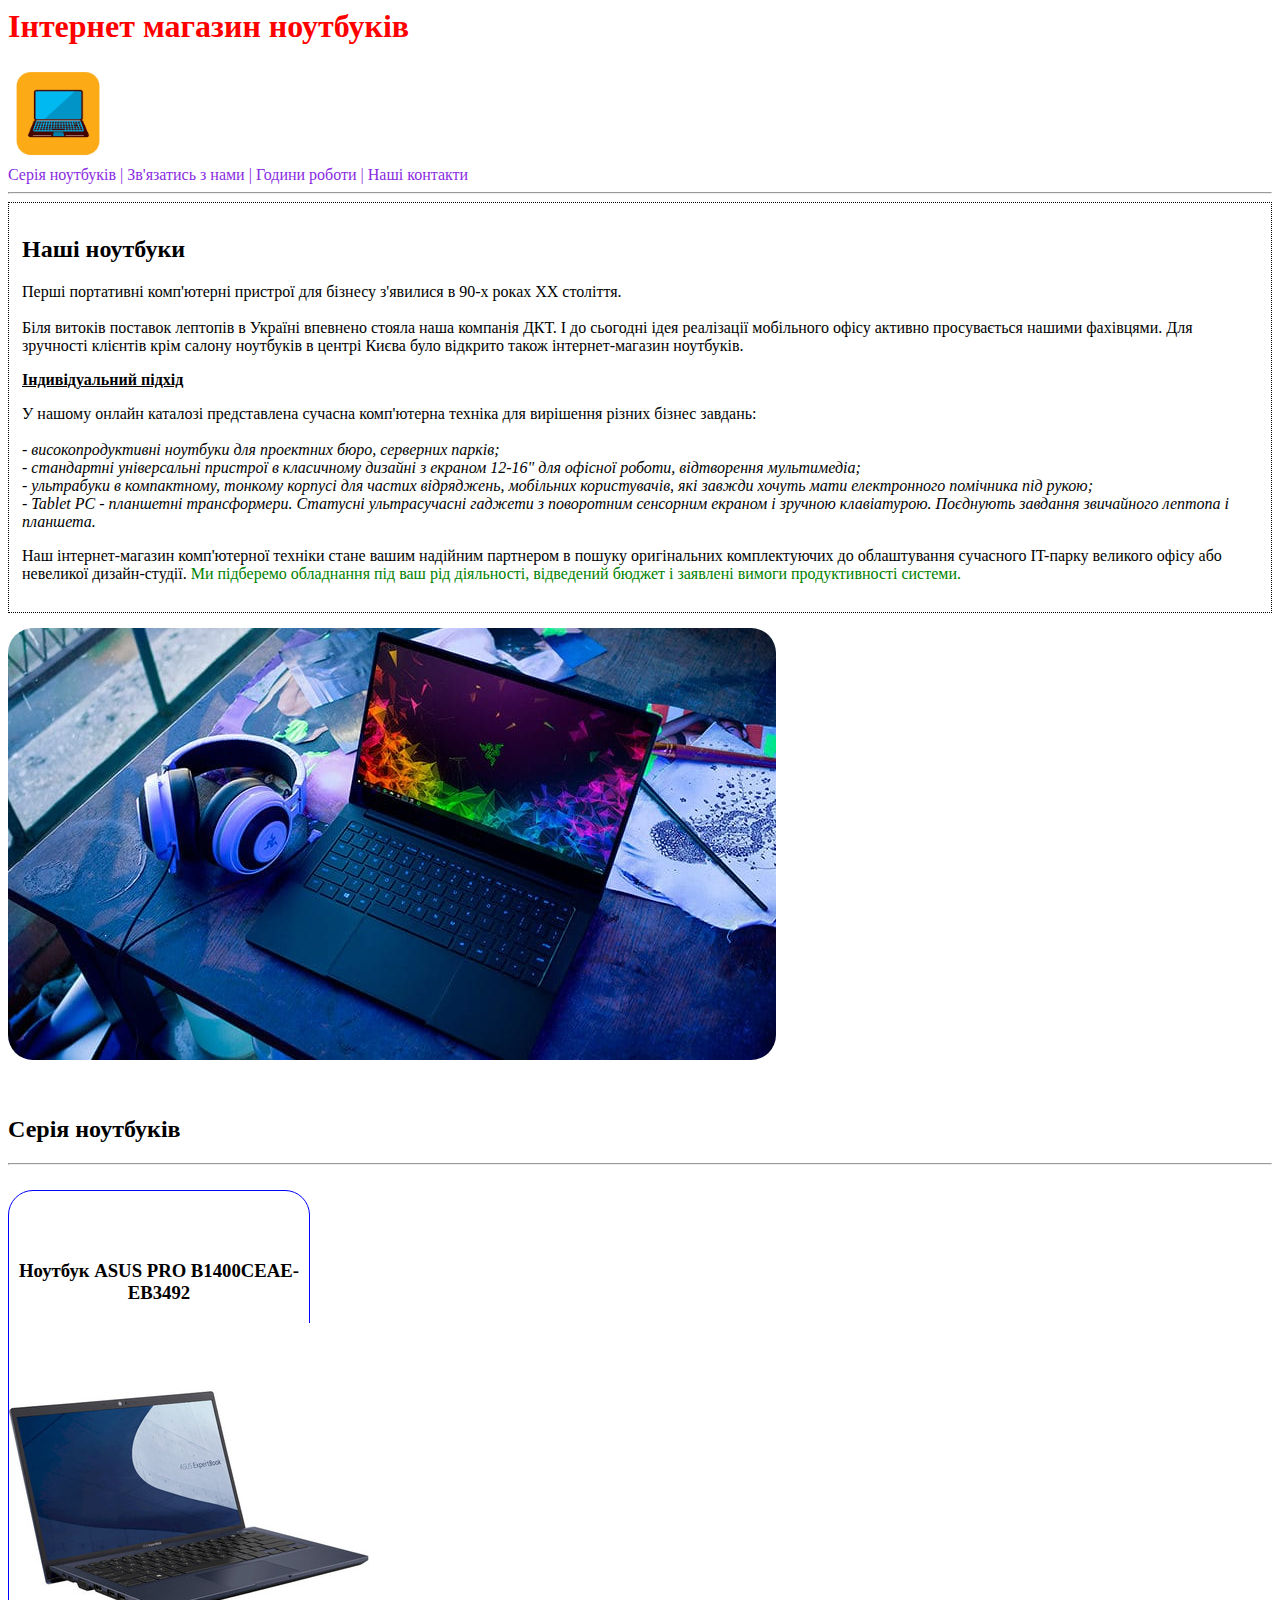
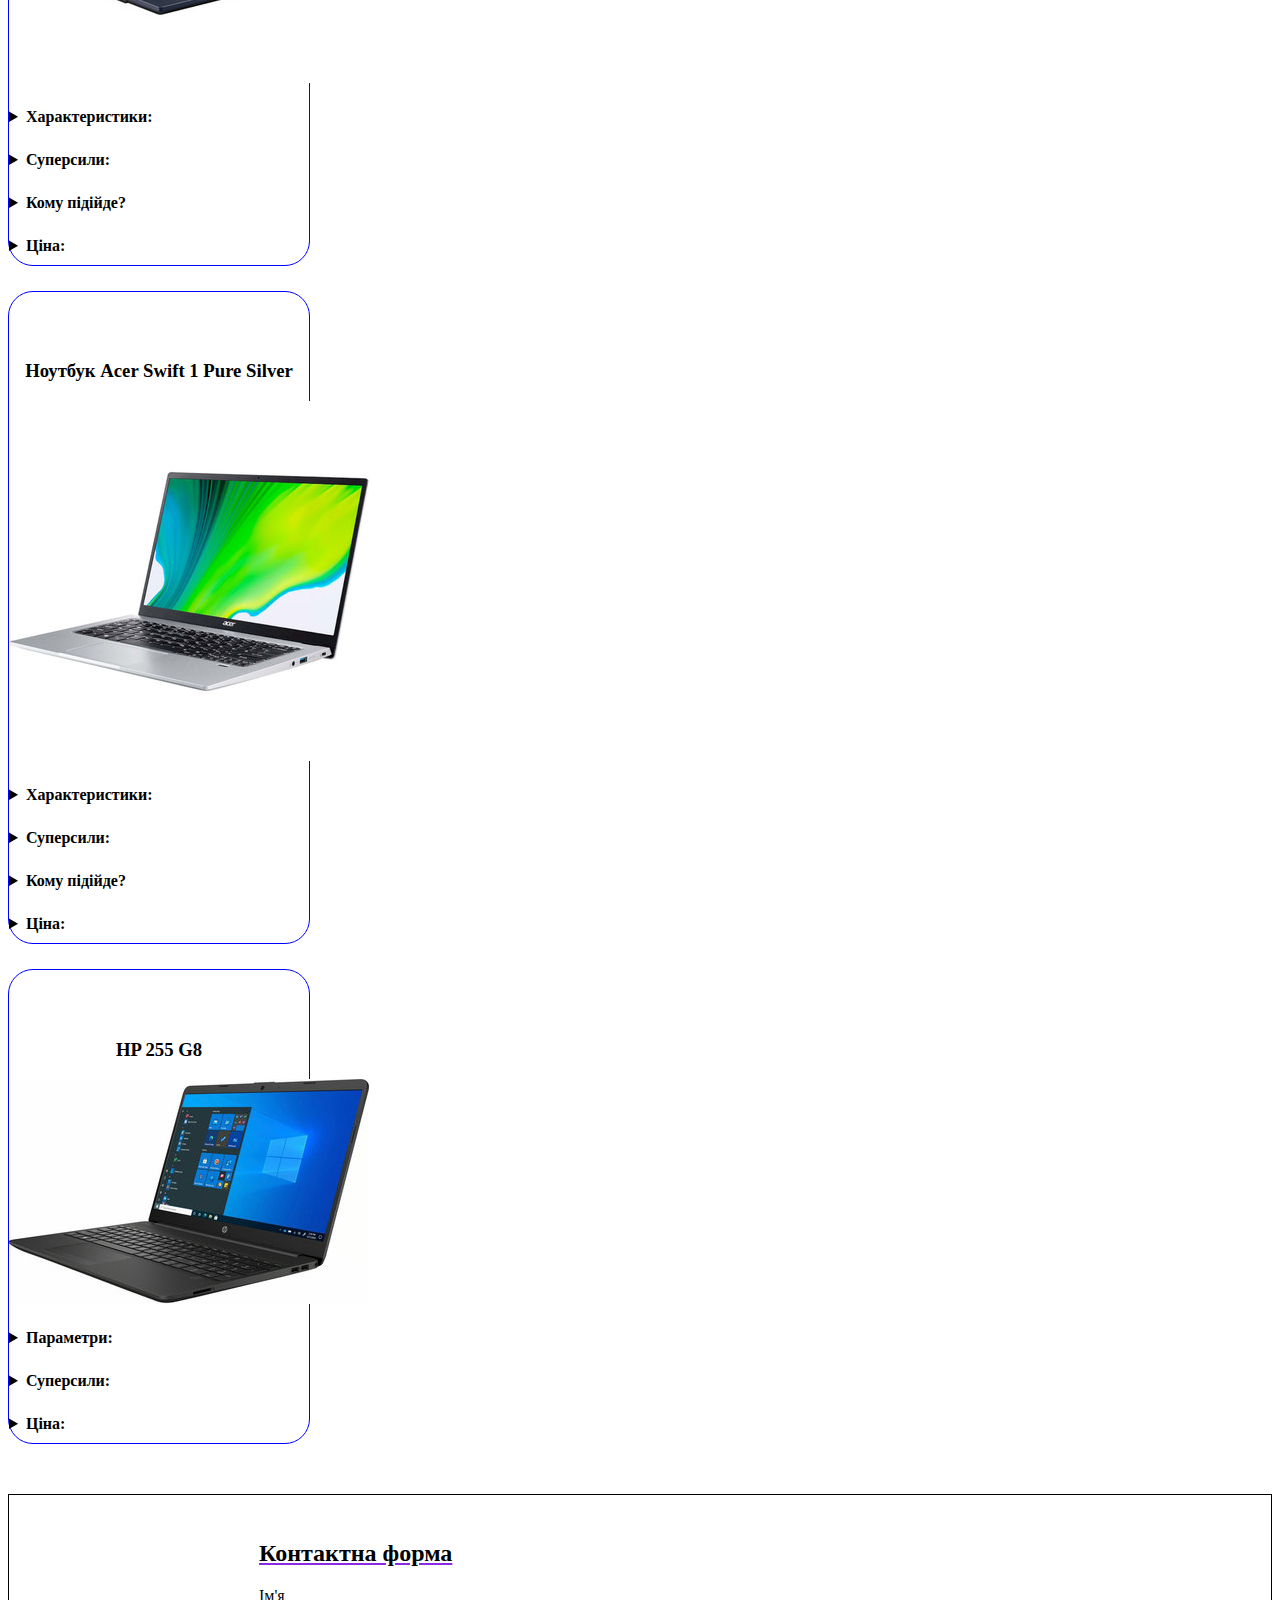
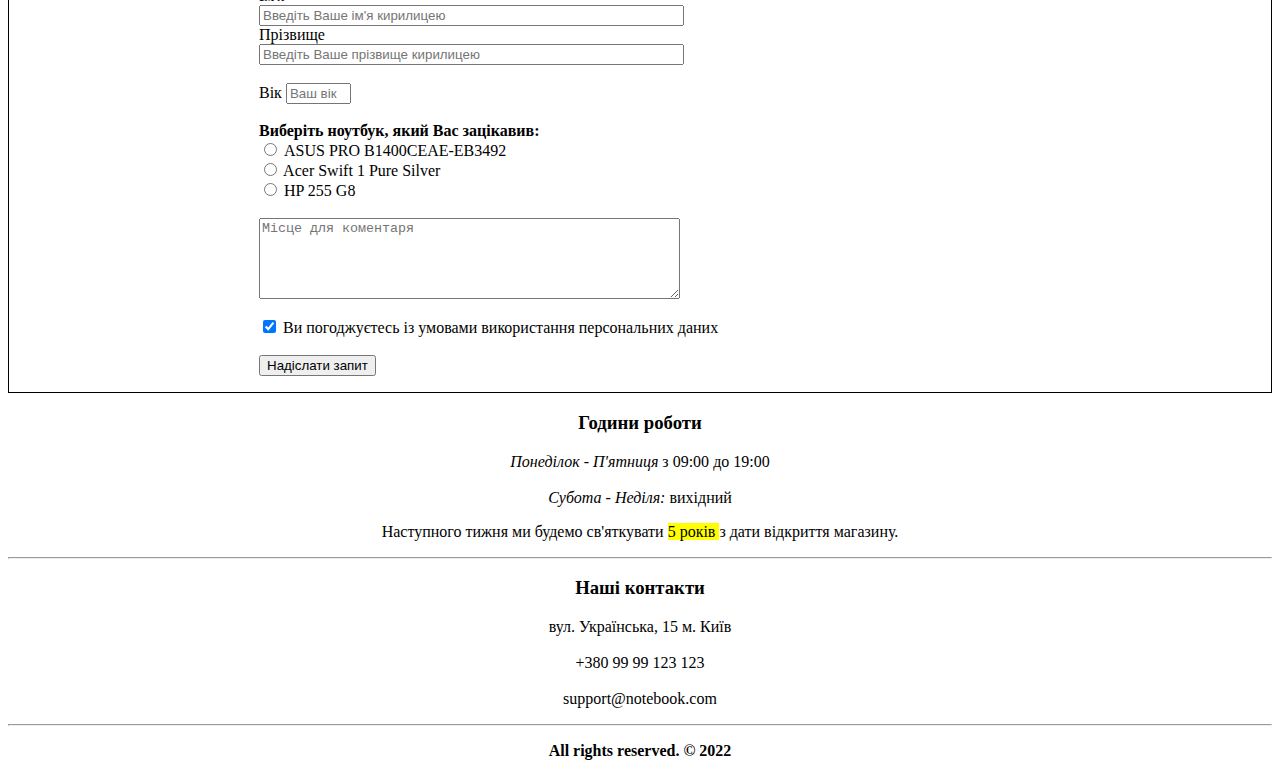
==== Homework-3/index.html @ 5dfa58aa "done homework 3 with CSS" ====
<!DOCTYPE>
<html lang="en">

<head>
    <meta charset="UTF-8">
    <title>Інтернет магазин ноутбуків</title>
    <link rel="icon" type="image/x-icon" href="images/favicon.ico" />
    <link rel="stylesheet" type="text/css" href="styles.css" />
</head>

<body>
    <header>
        <h1>Інтернет магазин ноутбуків</h1>
        <img src="images/logo.webp" width="100" height="100" />
    </header>
    <nav>
        <a href="#laptops"> Серія ноутбуків | </a>
        <a href="#ContactUs"> Зв'язатись з нами | </a>
        <a href="#workingHours"> Години роботи | </a>
        <a href="#contacts"> Наші контакти </a>

        <hr>
    </nav>

    <main>
        <article>
            <section id="extended-shop-description">
                <h2>Наші ноутбуки</h2>
                <p>Перші портативні комп'ютерні пристрої для бізнесу з'явилися в 90-х роках ХХ століття.<br />
                    <br>
                    Біля витоків поставок лептопів в Україні впевнено стояла наша компанія ДКТ. І до сьогодні ідея
                    реалізації мобільного офісу активно просувається нашими фахівцями. Для зручності клієнтів крім
                    салону ноутбуків в центрі Києва було відкрито також інтернет-магазин ноутбуків.
                </p>

                <ins> <b>
                        <p> Індивідуальний підхід</p>
                    </b>
                </ins>
                <p>
                    У нашому онлайн каталозі представлена сучасна комп'ютерна техніка для вирішення різних бізнес
                    завдань:
                    <br>
                    <br>
                    <i>
                        - високопродуктивні ноутбуки для проектних бюро, серверних парків; <br>
                        - стандартні універсальні пристрої в класичному дизайні з екраном 12-16" для офісної роботи,
                        відтворення мультимедіа; <br>
                        - ультрабуки в компактному, тонкому корпусі для частих відряджень, мобільних користувачів, які
                        завжди хочуть мати електронного помічника під рукою; <br>
                        - Tablet PC - планшетні трансформери. Статусні ультрасучасні гаджети з поворотним сенсорним
                        екраном і зручною клавіатурою. Поєднують завдання звичайного лептопа і планшета. <br>
                    </i>
                </p>
                <p>
                    Наш інтернет-магазин комп'ютерної техніки стане вашим надійним партнером в пошуку оригінальних
                    комплектуючих до облаштування сучасного IT-парку великого офісу або невеликої дизайн-студії.
                    <span style="color:green"> Ми підберемо обладнання під ваш рід діяльності, відведений бюджет і
                        заявлені вимоги продуктивності
                        системи.
                    </span>
                </p>
            </section>

            <img id='extended-shop-description-image' src="images/notebook.jpg">

        </article>
        <br>
        <br>

        <article id="laptops">
            <h2> Серія ноутбуків </h2>
            <hr>
            <section id="asus-laptop">
                <h3> Ноутбук ASUS PRO B1400CEAE-EB3492 </h3>
                <img src="images/laptop1.jpg">
                <details>
                    <summary>
                        <b> Характеристики:</b>
                    </summary>
                    <p> 2-ядерний процесор Intel Celeron 6305, вага 1,45 кг, є всі необхідні виходи HDMI, USB-C. Завдяки
                        потужному процесору пристрій швидко вмикається та відкриває потрібні програми. </p>
                    <br>
                </details>

                <details>
                    <summary>
                        <b> Суперсили:</b>
                    </summary>
                    <p> ноутбук облаштований екраном ExpertBook B1, який зменшує кількість синього світла та захищає очі
                        під час роботи.
                        <br>
                </details>

                <details>
                    <summary>
                        <b> Кому підійде?</b>
                    </summary>
                    <p> Ноутбук Asus – варіант для тих, хто цілий день працює за екраном.</p>
                    <br>
                </details>

                <details>
                    <summary>
                        <b> Ціна:</b>
                    </summary>
                    <p> купити ноутбук Asus можна за ціною до 13 000 грн.</p>
                </details>

            </section>

            <section id="acer-laptop">
                <h3> Ноутбук Acer Swift 1 Pure Silver </h3>
                <img src="images/laptop2.jpg">
                <details>
                    <summary>
                        <b> Характеристики:</b>
                    </summary>
                    <p> 14-дюймовий екран з тонкими рамками, IPS-матриця, роздільна здатність Full HD, кут огляду до 178
                        градусів.
                        Крім цього, у пристрої є вбудований голосовий помічник Cortana, з яким можна швидко знаходити
                        файли, рахувати та переводити величини, шукати інформацію в інтернеті, дивитися погоду і
                        запускати програми. </p>
                    <br>
                </details>

                <details>
                    <summary>
                        <b> Суперсили:</b>
                    </summary>
                    <p> заряду вистачає до 20 годин. </p>
                    <br>
                </details>

                <details>
                    <summary>
                        <b> Кому підійде?</b>
                    </summary>
                    <p> Ноутбук Acer – варіант для тих, хто любить працювати в поїздках. </p>
                    <br>
                </details>

                <details>
                    <summary>
                        <b> Ціна:</b>
                    </summary>
                    <p> купити ноутбук Acer можна за ціною до 14 000 грн. </p>
                </details>

            </section>

            <section id="hp-laptop">
                <h3> HP 255 G8 </h3>
                <img src="images/laptop3.jpg">
                <details>
                    <summary>
                        <b> Параметри:</b>
                    </summary>
                    <p> 2-ядерний процесор AMD Athlon 3150U, обсяг SSD-пам’яті – 128 Гб, вага – 1,7 кг, є виходи для
                        підключення всіх можливих флеш-накопичувачів, периферії та гарнітур. </p>
                    <br>
                </details>

                <details>
                    <summary>
                        <b> Суперсили:</b>
                    </summary>
                    <p> працює на максимальній швидкості зі складними програмами без підвисань та затримок. </p>
                    <br>
                </details>

                <details>
                    <summary>
                        <b> Ціна:</b>
                    </summary>
                    <p> купити ноутбук для роботи HP можна за ціною до 15 000 грн. </p>
                </details>
            </section>
        </article>

        <article id="ContactUs">
            <section>
                <h2> Контактна форма </h2>
                <form>
                    Ім'я <br> <input type="text" placeholder="Введіть Ваше ім'я кирилицею" size="50">
                    <br />
                    Прізвище <br> <input type="text" placeholder="Введіть Ваше прізвище кирилицею" size="50">
                    <br>
                    <br>
                    Вік <input type="text" placeholder="Ваш вік" size="5">
                    <br>
                    <br>
                    <b> Виберіть ноутбук, який Вас зацікавив: </b>
                    <br>
                    <input type="radio"> ASUS PRO B1400CEAE-EB3492
                    <br>
                    <input type="radio"> Acer Swift 1 Pure Silver
                    <br>
                    <input type="radio"> HP 255 G8
                    <br>
                    <br>
                    <textarea placeholder="Місце для коментаря" cols="50" rows="5"></textarea>
                    <br>
                    <br />
                    <input type="checkbox" checked> Ви погоджуєтесь із умовами використання персональних даних
                    <br />
                    <br />
                    <input type="button" value="Надіслати запит">
                </form>
            </section>
        </article>

        <article id="workingHours">
            <section>
                <h3> Години роботи </h3>
                <p> <i>Понеділок - П'ятниця</i> з <time> 09:00 </time> до <time> 19:00 </time>
                    <br>
                    <br>
                    <i>Субота - Неділя:</i> вихідний
                </p>

                <p>Наступного тижня ми будемо св'яткувати <mark> 5 років </mark> з дати відкриття магазину.</p>
            </section>
        </article>
        <hr>
    </main>

    <footer id="contacts">
        <h3> Наші контакти </h3>
        <p>
            вул. Українська, 15 м. Київ
            <br>
            <br>
            +380 99 99 123 123
            <br>
            <br>
            support@notebook.com
        </p>
        <hr>
        <p> <b>All rights reserved. &#xa9; 2022</b></p>
    </footer>
</body>

</html>
---- Homework-3/styles.css ----
header h1 {
    color: red;
}

nav a {
    color: blueviolet;
    text-decoration: none;
}

#extended-shop-description {
    border: 1px dotted black;
    padding: 13px;
    margin-bottom: 15px;

}

#extended-shop-description-image {
    border-radius: 25px;
}

#asus-laptop,
#acer-laptop,
#hp-laptop {
    border: 1px blue solid;
    border-radius: 25px;
    text-align: center;
    width: 300px;
    padding-top: 50px;
    padding-bottom: 10px;
    margin-top: 25px;
}

#asus-laptop details,
#acer-laptop details,
#hp-laptop details {
    text-align: left;
    margin-top: 25px;
}

#contactUs {
    border: 1px solid black;
    margin-top: 50px;
    padding-top: 25px;
    padding-left: 250px;
}

#contactUs h2 {
    text-decoration: underline blueviolet;
}

#workingHours,
#contacts {
    text-align: center;
}
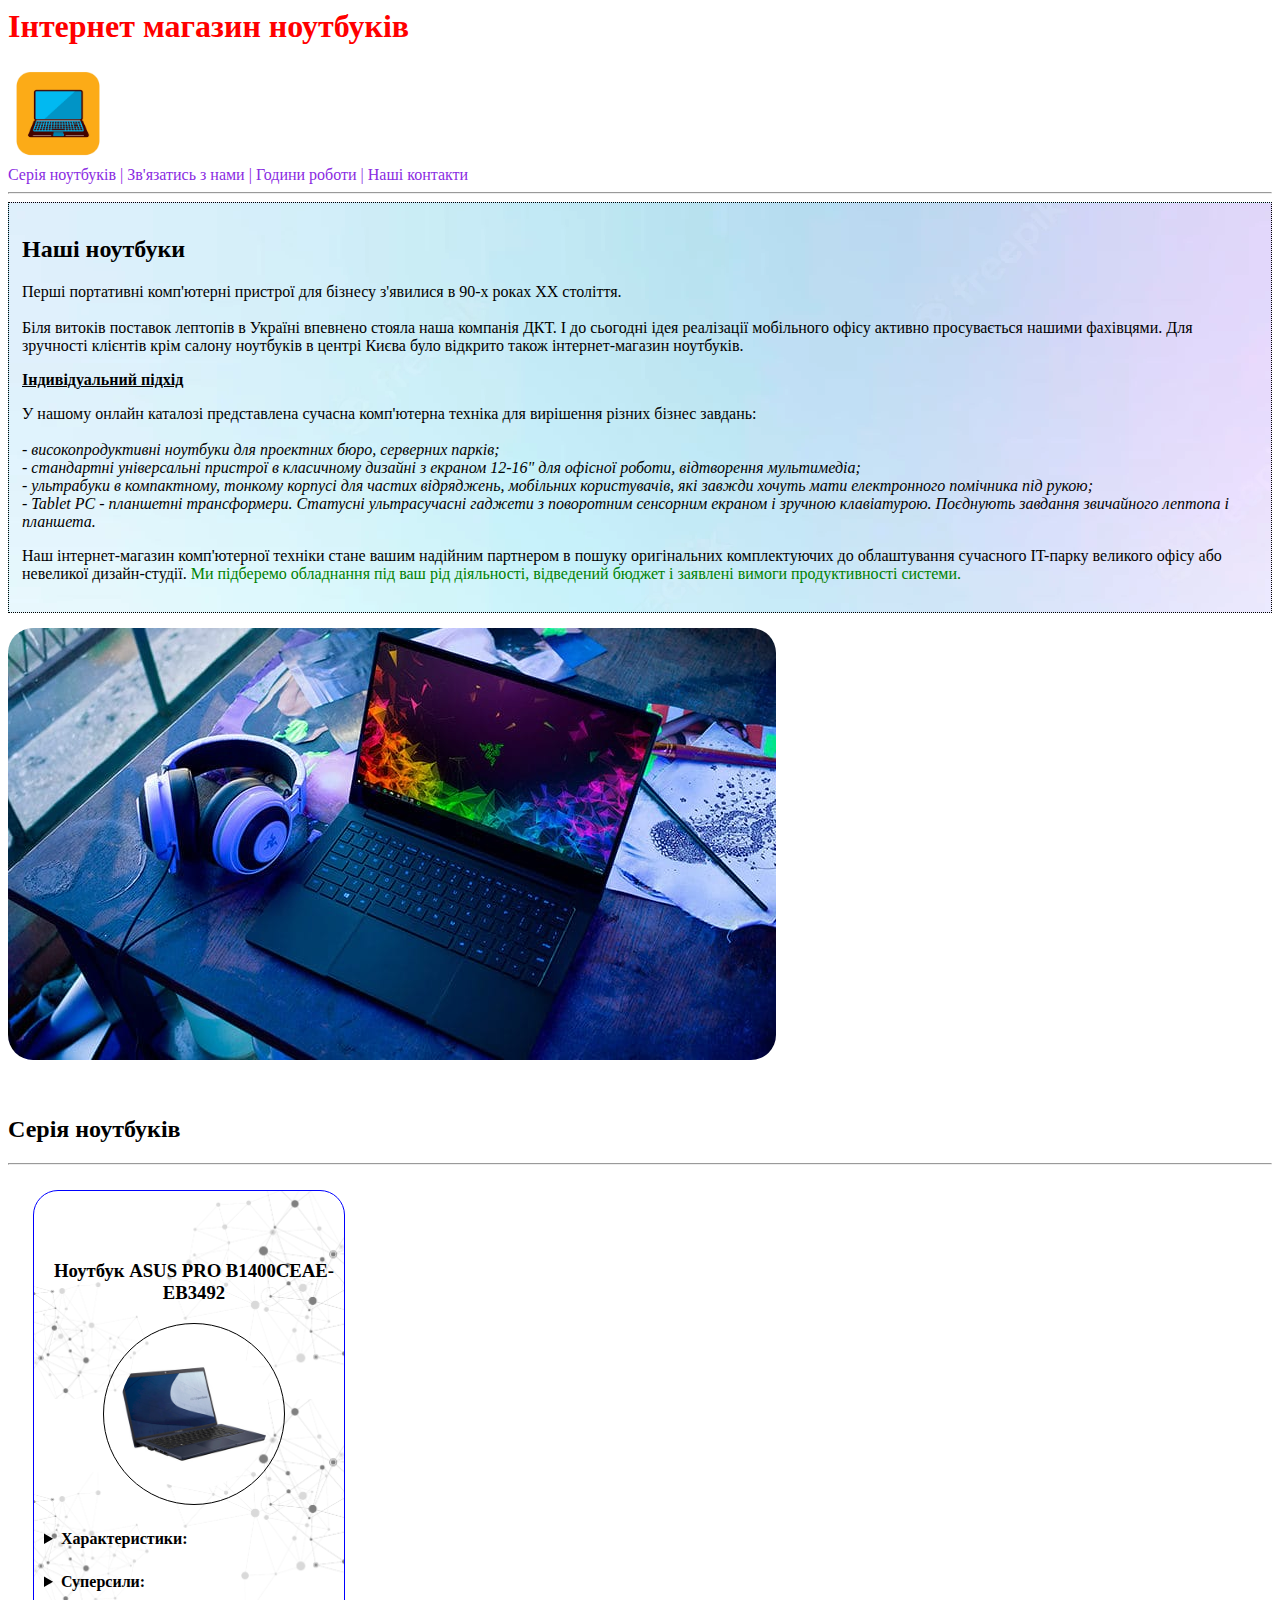
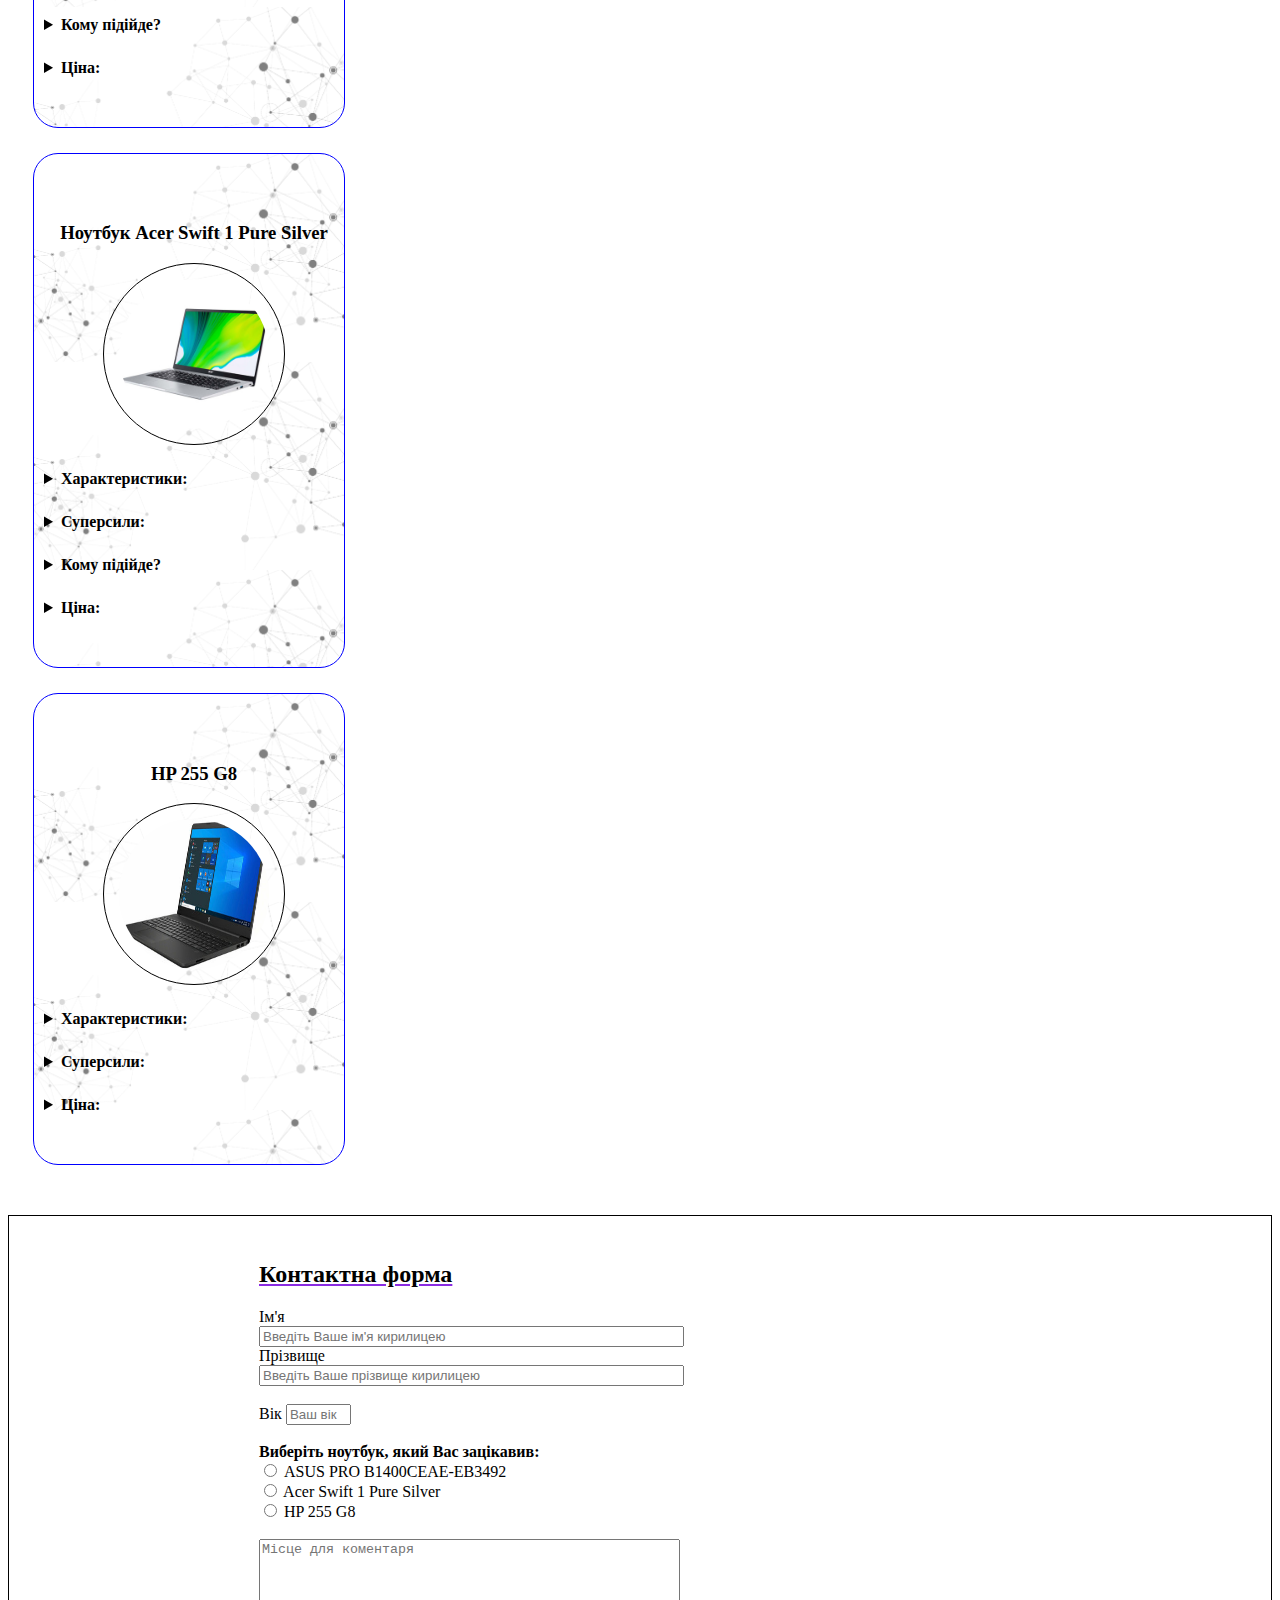
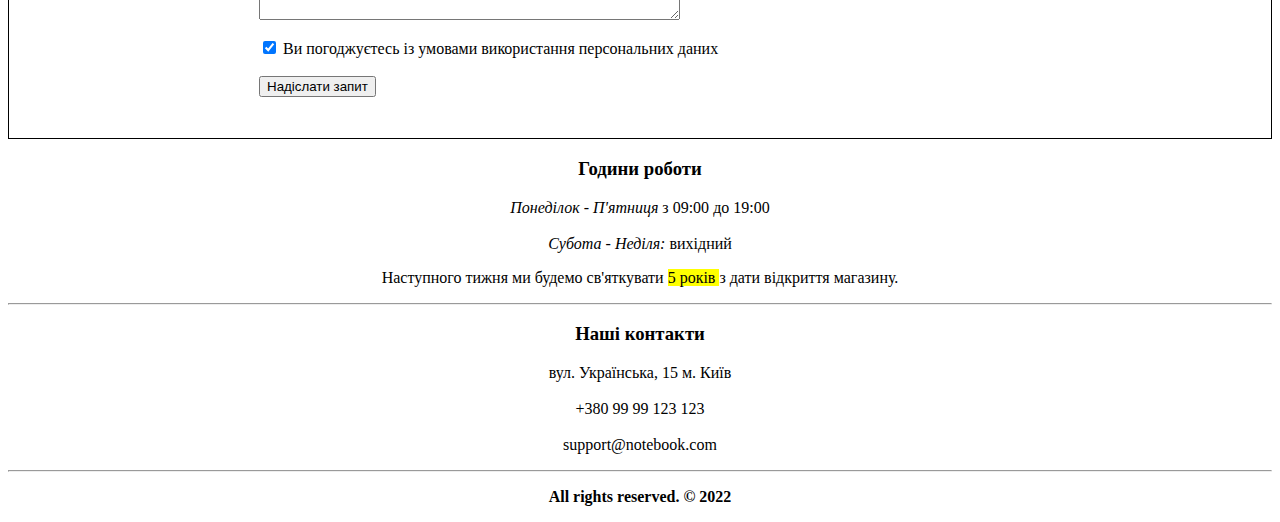
==== commit 8d69352d: "finished homework-3" ====
--- a/Homework-3/index.html
+++ b/Homework-3/index.html
@@ -154,7 +154,7 @@
                 <img src="images/laptop3.jpg">
                 <details>
                     <summary>
-                        <b> Параметри:</b>
+                        <b> Характеристики:</b>
                     </summary>
                     <p> 2-ядерний процесор AMD Athlon 3150U, обсяг SSD-пам’яті – 128 Гб, вага – 1,7 кг, є виходи для
                         підключення всіх можливих флеш-накопичувачів, периферії та гарнітур. </p>
--- a/Homework-3/styles.css
+++ b/Homework-3/styles.css
@@ -11,7 +11,7 @@
     border: 1px dotted black;
     padding: 13px;
     margin-bottom: 15px;
-
+    background-image: url('images/background.webp')
 }
 
 #extended-shop-description-image {
@@ -26,8 +26,21 @@
     text-align: center;
     width: 300px;
     padding-top: 50px;
-    padding-bottom: 10px;
-    margin-top: 25px;
+    padding-bottom: 50px;
+    padding-left: 10px;
+    margin: 25px;
+    background-image:url('images/laptop-bg.jpg');
+    background-size: contain;
+}
+
+#asus-laptop img,
+#acer-laptop img,
+#hp-laptop img {
+    border: 1px solid black;
+    border-radius: 50%;
+    padding:15px;
+    width: 150px;
+    height: 150px;
 }
 
 #asus-laptop details,
@@ -40,7 +53,7 @@
 #contactUs {
     border: 1px solid black;
     margin-top: 50px;
-    padding-top: 25px;
+    padding: 25px 25px;
     padding-left: 250px;
 }
 
